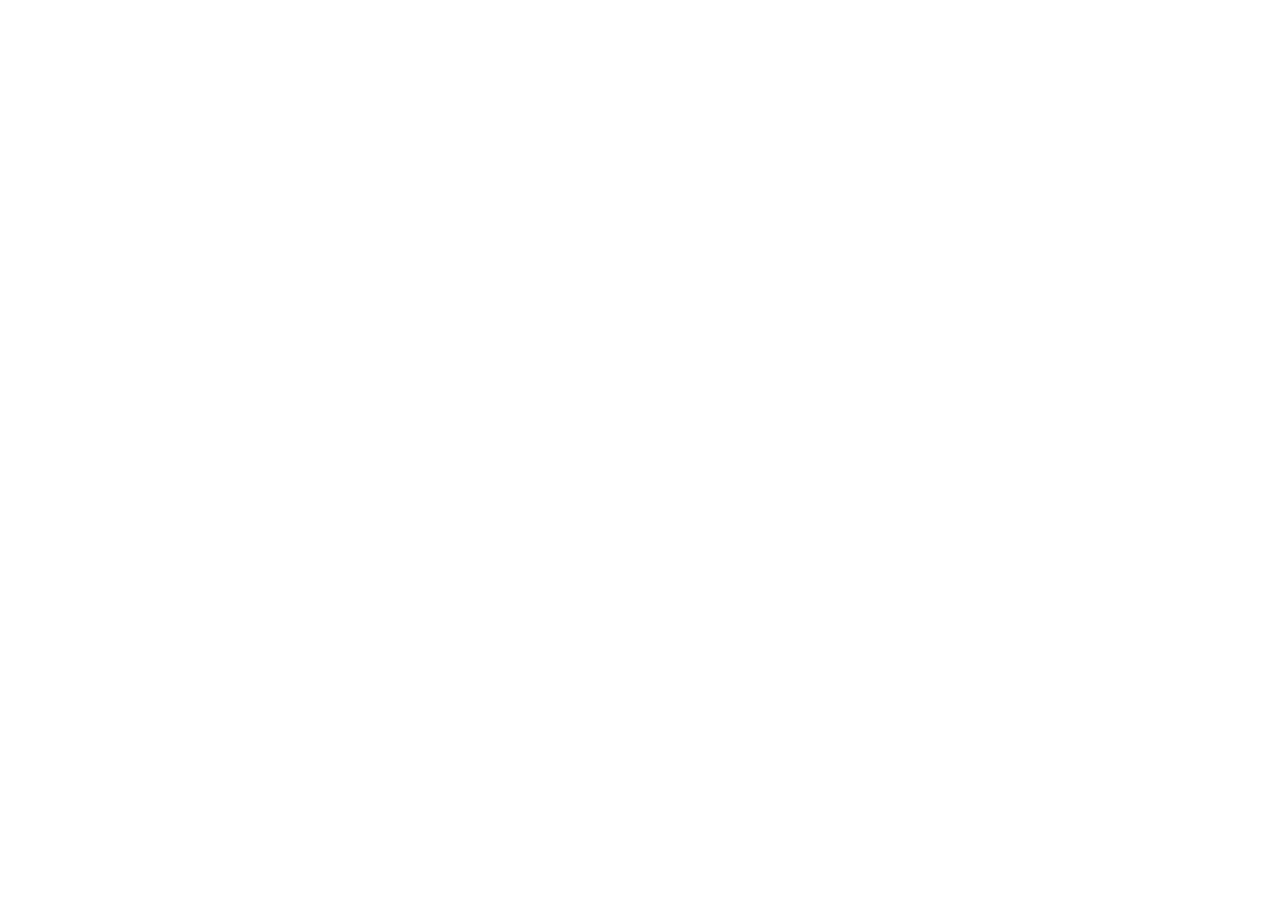
==== randomness/circle-walker/index.html @ ad935df9 "Noise walker and version of walkers that plots circles isntead of dots" ====
<!DOCTYPE html>
<html>
  <head>
    <script src="https://cdnjs.cloudflare.com/ajax/libs/p5.js/1.7.0/p5.min.js"></script>
    <meta charset="utf-8" />
    <link rel="stylesheet" type="text/css" href="style.css" />
  </head>
  <body>
    <script src="sketch.js"></script>
  </body>
</html>
---- randomness/circle-walker/style.css ----
html, body {
 margin: 0;
 padding: 0;
}
canvas {
  display: block;
}
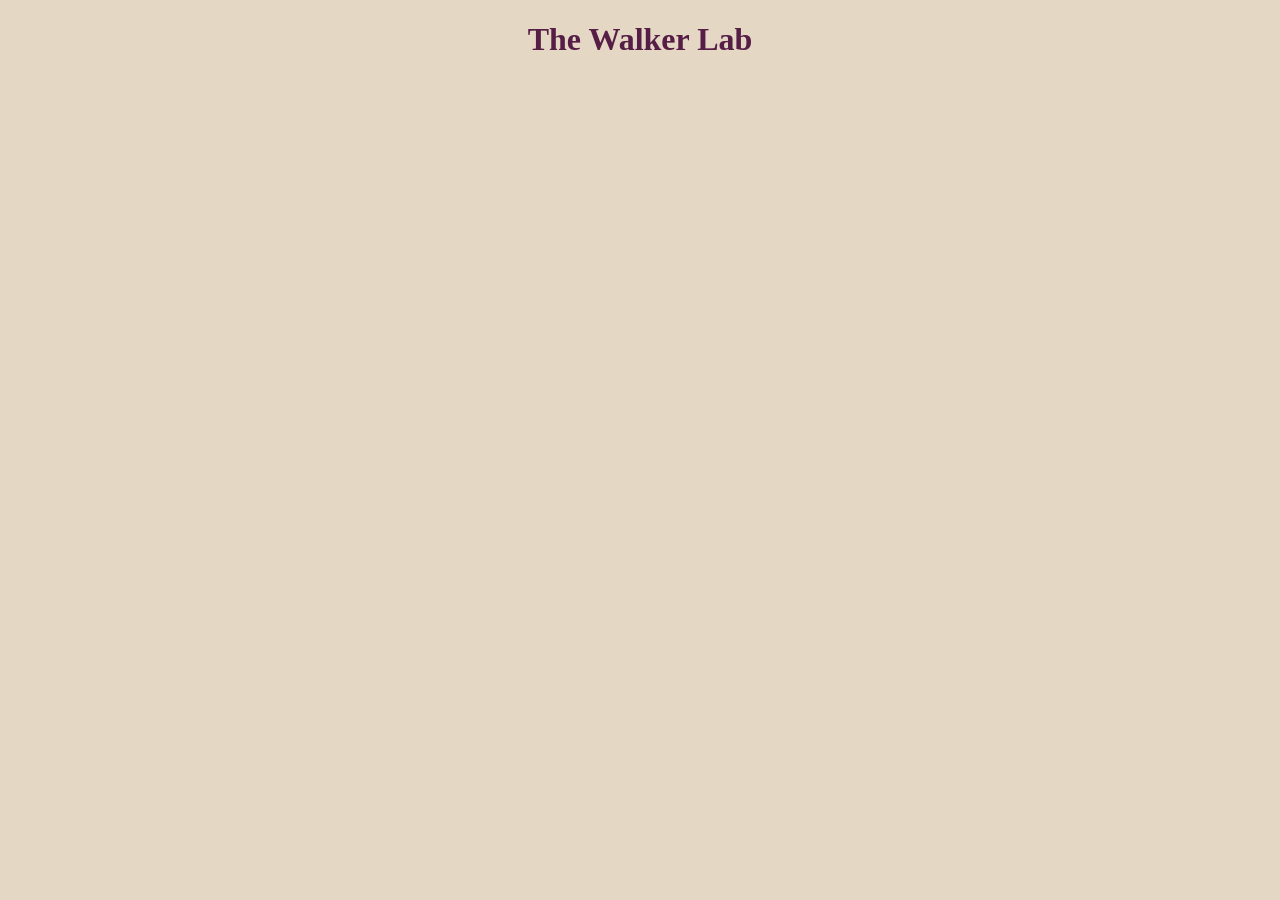
==== commit 8a773000: "Walker lab and paint splatter style" ====
--- a/randomness/circle-walker/index.html
+++ b/randomness/circle-walker/index.html
@@ -6,6 +6,7 @@
     <link rel="stylesheet" type="text/css" href="style.css" />
   </head>
   <body>
+    <h1>The Walker Lab</h1>
     <script src="sketch.js"></script>
   </body>
 </html>
--- a/randomness/circle-walker/style.css
+++ b/randomness/circle-walker/style.css
@@ -1,7 +1,22 @@
 html, body {
  margin: 0;
  padding: 0;
+ text-align: center;
+ color: #561E46;
+ background: #E4D7C4;
 }
 canvas {
   display: block;
+  background:none;
+}
+h1{
+  z-index: 100;
+}
+select{
+  background: none;
+  border: 2px solid #561E46;
+  font-weight: bold;
+  color: #561E46;
+  text-align: center;
+  width: 28vw;
 }
